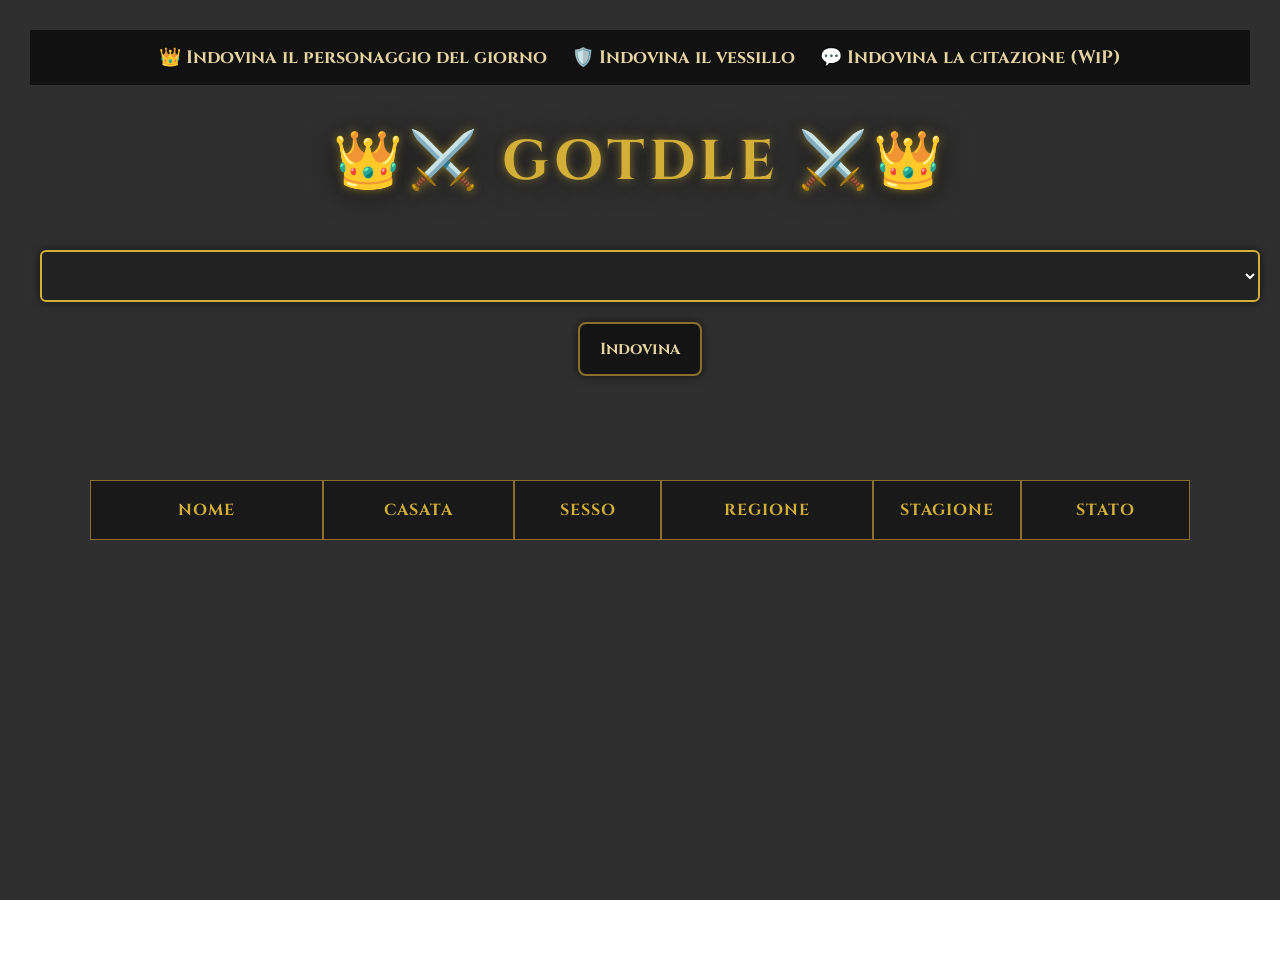
==== index.html @ c0a72999 "Update index.html" ====
<!DOCTYPE html>
<html lang="it">
<head>
    <link href="https://fonts.googleapis.com/css2?family=Cinzel:wght@400;600;700&display=swap" rel="stylesheet">
    <meta charset="UTF-8">
    <meta name="viewport" content="width=device-width, initial-scale=1.0">
    <title>GOTdle</title>

    <link rel="stylesheet" href="style.css">
</head>

<body>
    <nav class="top-nav">
    <a href="index.html">👑 Indovina il personaggio del giorno</a>
    <a href="bannerdle.html">🛡️ Indovina il vessillo</a>
    <a href="quotedle.html">💬 Indovina la citazione (WiP)</a>
</nav>
    <h1>👑⚔️ GOTdle ⚔️👑</h1> 

<select id="guessInput"></select>

    </div>

    <button id="guessButton">
        Indovina
    </button>

    <table id="results">
    <table id="results">

        <thead>

            <tr>
                <th>Nome</th>
                <th>Casata</th>
                <th>Sesso</th>
                <th>Regione</th>
                <th>Stagione</th>
                <th>Stato</th>
            </tr>

        </thead>

        <tbody></tbody>

    </table>

    <script src="characters.js"></script>
    <script src="script.js"></script>

    <p id="daily-number"></p>
</body>
</html>
---- style.css ----
body {
    background:
        linear-gradient(rgba(10,10,10,0.85), rgba(10,10,10,0.85)),
        url("https://images.unsplash.com/photo-1518562180175-34a163b1a9a6?auto=format&fit=crop&w=1920&q=80");

    background-size: cover;
    background-position: center;
    background-attachment: fixed;

    color: #e5d3a1;

    font-family: 'Cinzel', serif;

    text-align: center;

    min-height: 100vh;

    margin: 0;
    padding: 30px;
}

.top-nav {
    display: flex;
    justify-content: center;
    gap: 25px;

    padding: 15px;
    background: #111;

    border-bottom: 1px solid #333;
}

.top-nav a {
    color: #e5d3a1;
    text-decoration: none;
    font-weight: bold;
    font-size: 18px;
}

.top-nav a:hover {
    color: white;
}

h1 {
    font-size: 3.5rem;

    color: #d4af37;

    letter-spacing: 5px;

    text-transform: uppercase;

    text-shadow:
        0 0 10px rgba(212,175,55,0.6),
        0 0 30px rgba(0,0,0,0.8);

    margin-bottom: 40px;
}

.icon {
    width: 40px;
    height: 40px;
}

.autocomplete-container {
    position: relative;
    width: 350px;
    margin: 0 auto;
}

#guessInput,
#guessButton {
    font-family: 'Cinzel', serif;

    padding: 14px 20px;

    border: 2px solid #8b6f2b;

    background: rgba(20,20,20,0.95);

    color: #e5d3a1;

    font-size: 16px;

    border-radius: 8px;

    box-shadow: 0 0 10px rgba(0,0,0,0.6);

    margin: 10px;
}

#guessButton {
    cursor: pointer;

    transition: all 0.2s ease;
}

#guessButton:hover {
    transform: translateY(-2px);

    background: #8b6f2b;

    color: black;
}

#suggestions {
    position: absolute;
    width: 100%;

    background: #1e1e1e;
    border: 1px solid #444;

    max-height: 250px;
    overflow-y: auto;

    z-index: 999;
}

.suggestion {
    padding: 10px;
    cursor: pointer;
}

.suggestion:hover,
.suggestion.active {
    background: #444;
}

.highlight {
    font-weight: bold;
    color: #d4af37;
}

#guessInput {
    width: 100%;
    padding: 12px;

    font-size: 16px;

    border: 2px solid #d4af37;
    border-radius: 6px;

    background: #222;
    color: white;

    box-sizing: border-box;
}

#suggestions {
    position: absolute;

    width: 100%;

    background: #222;

    border: 1px solid #555;

    max-height: 250px;

    overflow-y: auto;

    z-index: 100;
}

.suggestion {
    padding: 12px;
    cursor: pointer;
}

.suggestion:hover {
    background: #444;
}

button {
    padding: 12px 24px;

    font-size: 16px;

    background: #d4af37;
    color: black;

    border: none;
    border-radius: 6px;

    cursor: pointer;

    font-weight: bold;
}

button:hover {
    opacity: 0.9;
}

#results {
    width: 100%;
    max-width: 1100px;

    margin: 40px auto;

    border-collapse: separate;

    border-spacing: 0 14px;

    background: transparent;
}

#results thead th {
    background: rgba(25,25,25,0.95);

    color: #d4af37;

    padding: 18px;

    border: 1px solid #8b6f2b;

    text-transform: uppercase;

    letter-spacing: 1px;
}

#results tbody tr {
    animation: rowAppear 0.4s ease;
}

#results td {
    background: rgba(30,30,30,0.95);

    border: 1px solid #555;

    padding: 20px;

    min-width: 120px;

    font-weight: bold;

    color: black;

    box-shadow: 0 4px 12px rgba(0,0,0,0.4);

    transition: transform 0.2s ease;
}

#results td:hover {
    transform: scale(1.03);
}

th:nth-child(1), td:nth-child(1) { width: 180px; } /* Nome */
th:nth-child(2), td:nth-child(2) { width: 140px; } /* Casata */
th:nth-child(3), td:nth-child(3) { width: 100px; } /* Sesso */
th:nth-child(4), td:nth-child(4) { width: 160px; } /* Regione */
th:nth-child(5), td:nth-child(5) { width: 100px; } /* Stagione */
th:nth-child(6), td:nth-child(6) { width: 120px; } /* Stato */

@keyframes rowAppear {
    from {
        opacity: 0;
        transform: translateY(20px);
    }

    to {
        opacity: 1;
        transform: translateY(0);
    }
}

td {
    font-weight: bold;
    font-size: 14px;
}

td {
    transform: rotateX(90deg);
    opacity: 0;
    animation: flipIn 1.40s ease forwards;
    transform-origin: left;
}

@keyframes flipIn {
    0% {
        transform: rotateX(90deg);
        opacity: 0;
    }

    60% {
        transform: rotateX(-10deg);
        opacity: 1;
    }

    100% {
        transform: rotateX(0deg);
        opacity: 1;
    }
}

.banner-image-container {
    display: flex;
    justify-content: center;
    margin: 20px 0;
}

.banner-image-container img {
    width: 300px;
    height: 300px;
    object-fit: contain;
    border: 2px solid #8b6f2b;
    background: rgba(0,0,0,0.4);
}

#hints {
    margin: 15px;
}

#hints button {
    margin: 5px;
    padding: 10px 15px;
    border: 1px solid #8b6f2b;
    background: #222;
    color: #e5d3a1;
    cursor: not-allowed;
}

#hints button:not(:disabled) {
    cursor: pointer;
    background: #8b6f2b;
    color: black;
}

#hint-output {
    margin: 10px auto;
    text-align: center;
    color: #e5d3a1;
    font-size: 16px;
    min-height: 20px;
}

/* VICTORY CARD */
#victory-card {
    margin: 25px auto;
    padding: 20px;
    max-width: 500px;
    text-align: center;

    border: 2px solid #8b6f2b;
    background: rgba(20, 20, 20, 0.85);

    color: #e5d3a1;
}

#victory-card h2 {
    margin-bottom: 10px;
}

#victory-card img {
    width: 250px;
    height: 250px;
    object-fit: contain;
    margin: 10px 0;
}

.hidden {
    display: none;
}

/* HINT BUTTON ACTIVE */
#hints button:not(:disabled) {
    cursor: pointer;
    background: #8b6f2b;
    color: black;
}

/* ===== VICTORY CARD ANIMATION ===== */

#victory-card {
    opacity: 0;
    transform: translateY(10px);
    transition: opacity 0.6s ease, transform 0.6s ease;
}

#victory-card.show {
    opacity: 1;
    transform: translateY(0);
}

/* elementi interni inizialmente nascosti */
.victory-item {
    opacity: 0;
    transform: translateY(8px);
}

.victory-item.show {
    opacity: 1;
    transform: translateY(0);
    transition: all 0.4s ease;
}

.victory-image {
    opacity: 0;
    transform: scale(0.9);
}

.victory-image.show {
    opacity: 1;
    transform: scale(1);
    transition: all 0.6s ease;
}
#win-message {
    min-height: 40px;
    margin: 20px auto;

    text-align: center;

    font-size: 24px;
    font-weight: bold;

    color: #e5d3a1;
}
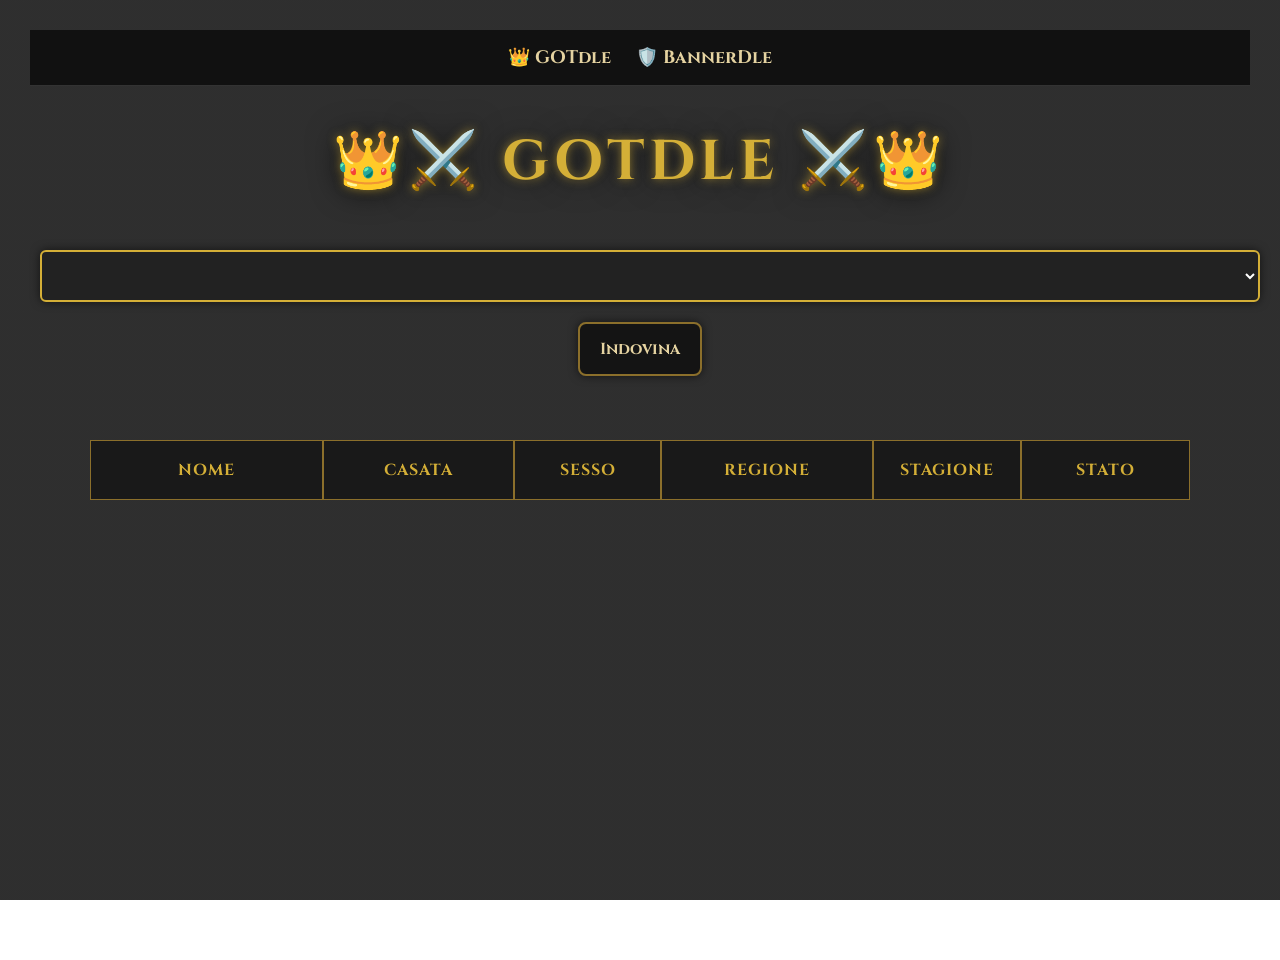
==== commit c70e7b0b: "Add files via upload" ====
--- a/index.html
+++ b/index.html
@@ -11,9 +11,8 @@
 
 <body>
     <nav class="top-nav">
-    <a href="index.html">👑 Indovina il personaggio del giorno</a>
-    <a href="bannerdle.html">🛡️ Indovina il vessillo</a>
-    <a href="quotedle.html">💬 Indovina la citazione (WiP)</a>
+    <a href="index.html">👑 GOTdle</a>
+    <a href="bannerdle.html">🛡️ BannerDle</a>
 </nav>
     <h1>👑⚔️ GOTdle ⚔️👑</h1> 
 
@@ -25,7 +24,6 @@
         Indovina
     </button>
 
-    <table id="results">
     <table id="results">
 
         <thead>
@@ -50,4 +48,4 @@
 
     <p id="daily-number"></p>
 </body>
-</html>
+</html>
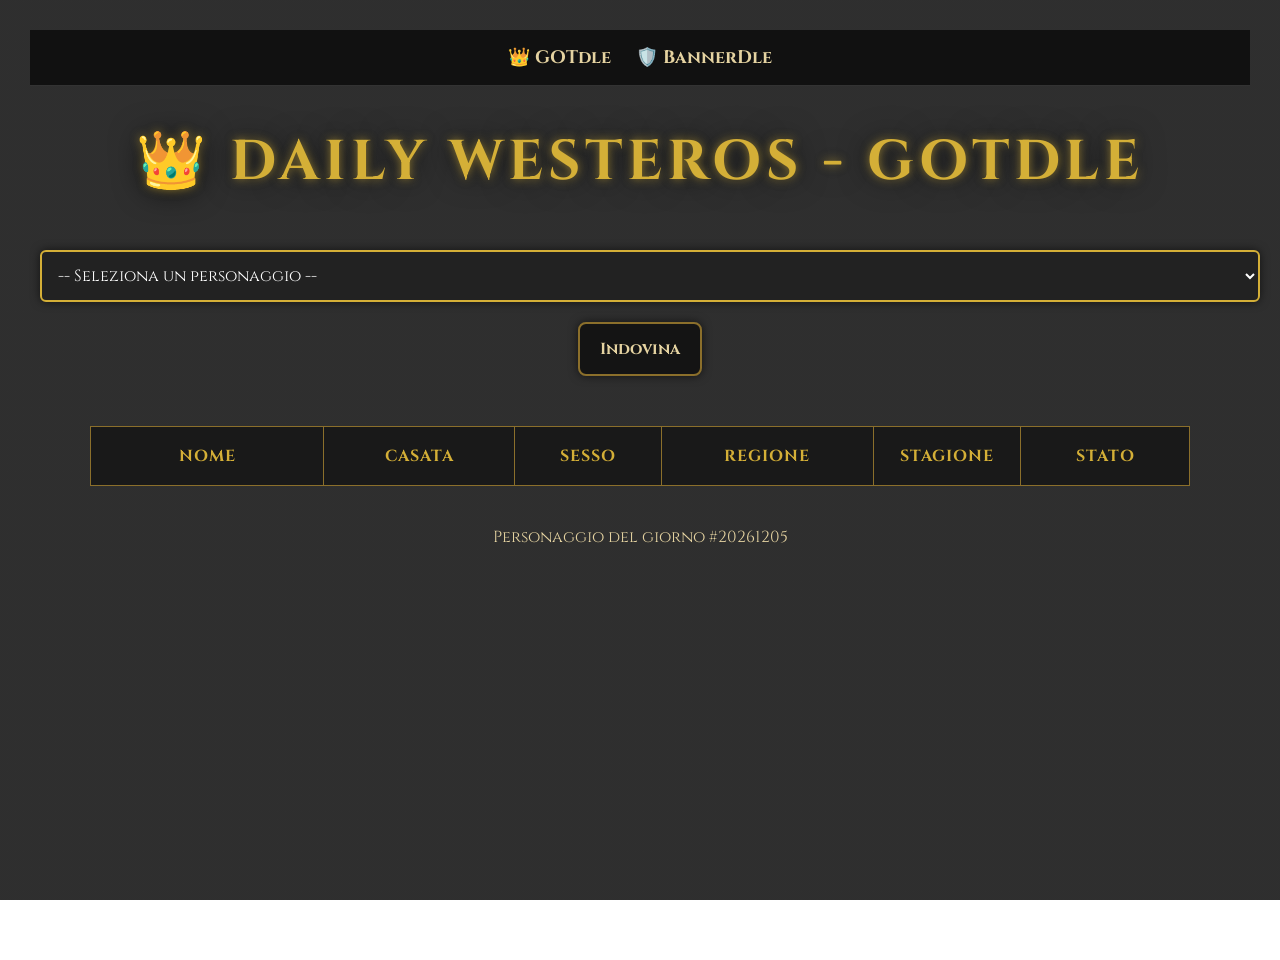
==== commit 8aab5bda: "cambiato titolo con daily westeros" ====
--- a/index.html
+++ b/index.html
@@ -14,7 +14,7 @@
     <a href="index.html">👑 GOTdle</a>
     <a href="bannerdle.html">🛡️ BannerDle</a>
 </nav>
-    <h1>👑⚔️ GOTdle ⚔️👑</h1> 
+    <h1>👑 Daily Westeros - GOTdle </h1> 
 
 <select id="guessInput"></select>
 
@@ -48,4 +48,4 @@
 
     <p id="daily-number"></p>
 </body>
-</html>+</html>
--- a/style.css
+++ b/style.css
@@ -268,13 +268,6 @@
     font-size: 14px;
 }
 
-td {
-    transform: rotateX(90deg);
-    opacity: 0;
-    animation: flipIn 1.40s ease forwards;
-    transform-origin: left;
-}
-
 @keyframes flipIn {
     0% {
         transform: rotateX(90deg);
@@ -403,14 +396,18 @@
     transform: scale(1);
     transition: all 0.6s ease;
 }
-#win-message {
-    min-height: 40px;
-    margin: 20px auto;
-
-    text-align: center;
-
-    font-size: 24px;
-    font-weight: bold;
-
-    color: #e5d3a1;
-}
+
+#results {
+    border-collapse: collapse;
+    width: 100%;
+}
+
+#results td, #results th {
+    border: 1px solid #444;
+}
+#results tr {
+    display: table-row;
+}
+#results td {
+    display: table-cell;
+}
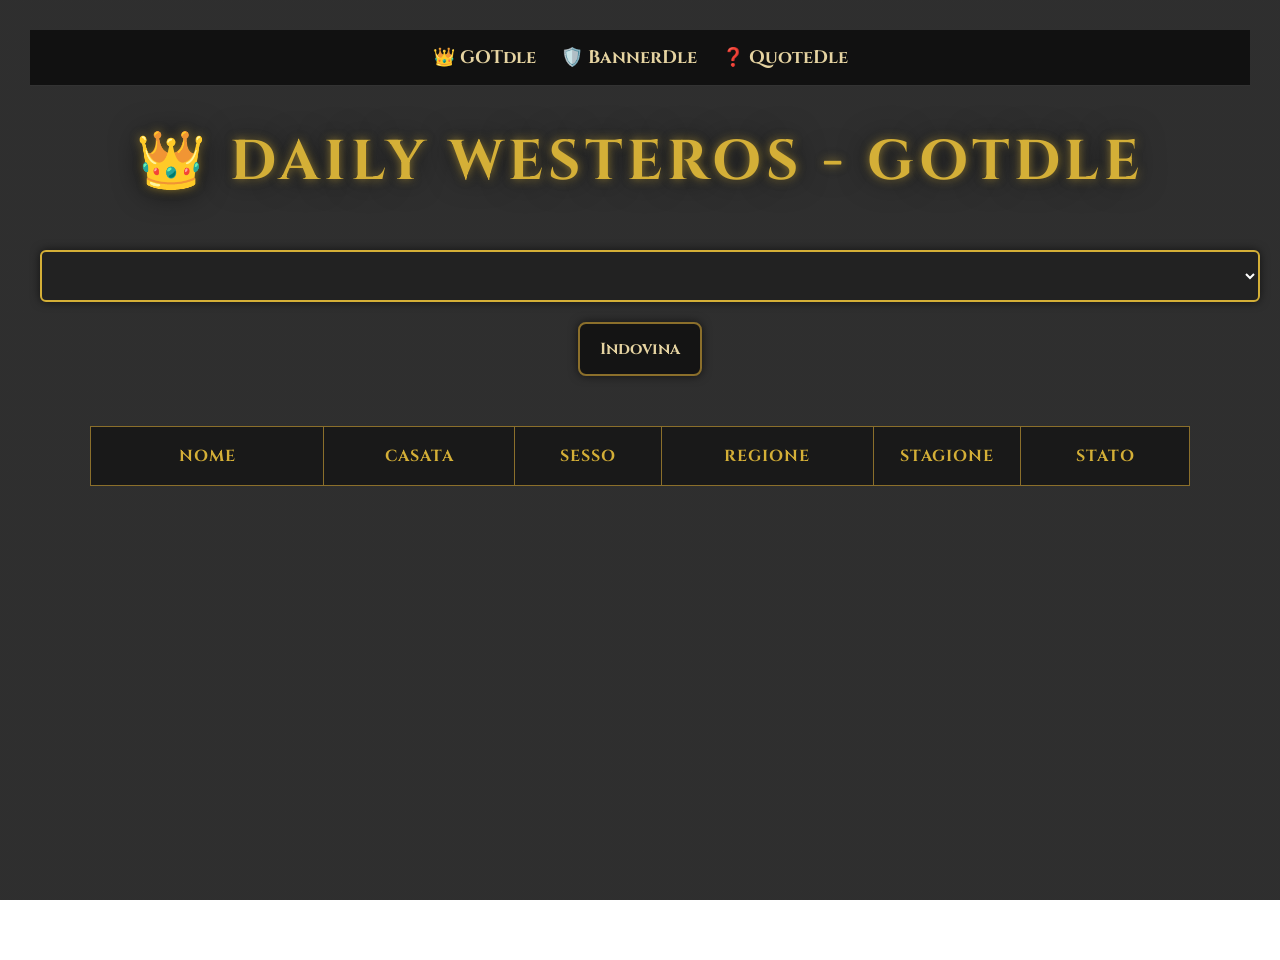
==== commit 43f9f3a2: "aggiunto link di quotedle anche a index" ====
--- a/index.html
+++ b/index.html
@@ -13,6 +13,7 @@
     <nav class="top-nav">
     <a href="index.html">👑 GOTdle</a>
     <a href="bannerdle.html">🛡️ BannerDle</a>
+    <a href="quotedle.html">❓ QuoteDle</a>
 </nav>
     <h1>👑 Daily Westeros - GOTdle </h1> 
 
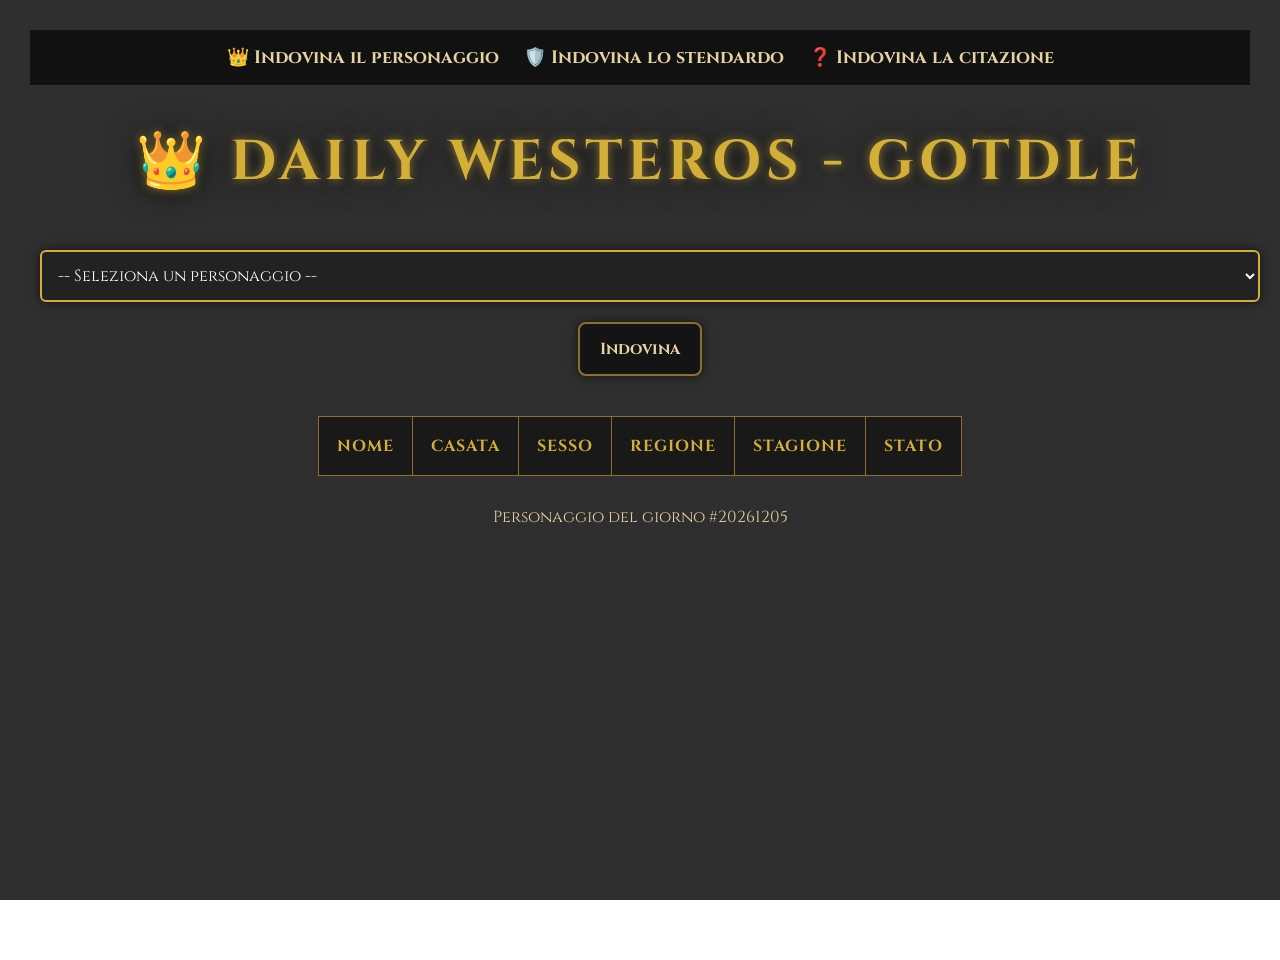
==== commit 3d576fbc: "cambiato intestazione" ====
--- a/index.html
+++ b/index.html
@@ -4,18 +4,18 @@
     <link href="https://fonts.googleapis.com/css2?family=Cinzel:wght@400;600;700&display=swap" rel="stylesheet">
     <meta charset="UTF-8">
     <meta name="viewport" content="width=device-width, initial-scale=1.0">
-    <title>GOTdle</title>
+    <title>👑 Daily Westeros - Indovina il personaggio</title>
 
     <link rel="stylesheet" href="style.css">
 </head>
 
 <body>
     <nav class="top-nav">
-    <a href="index.html">👑 GOTdle</a>
-    <a href="bannerdle.html">🛡️ BannerDle</a>
-    <a href="quotedle.html">❓ QuoteDle</a>
+    <a href="index.html">👑 Indovina il personaggio</a>
+    <a href="bannerdle.html">🛡️ Indovina lo stendardo</a>
+    <a href="quotedle.html">❓ Indovina la citazione</a>
 </nav>
-    <h1>👑 Daily Westeros - GOTdle </h1> 
+    <h1>👑 Daily Westeros - GOTdle</h1> 
 
 <select id="guessInput"></select>
 
--- a/style.css
+++ b/style.css
@@ -411,3 +411,71 @@
 #results td {
     display: table-cell;
 }
+#guess {
+    width: 350px;
+    padding: 14px 20px;
+    margin: 20px 0;
+
+    font-family: 'Cinzel', serif;
+    font-size: 16px;
+
+    border: 2px solid #8b6f2b;
+    border-radius: 8px;
+
+    background: rgba(20,20,20,0.95);
+    color: #e5d3a1;
+
+    box-shadow: 0 0 10px rgba(0,0,0,0.6);
+}
+
+#results {
+    margin: 30px auto;
+    max-width: 500px;
+}
+
+.correct {
+    background: #2e7d32 !important;
+    color: white !important;
+}
+
+.wrong {
+    background: #c62828 !important;
+    color: white !important;
+}
+/* PROVA AGGIUNTA CHECKBOX SINGOLO - NON MI PIACE
+#results {
+    width: 100%;
+    max-width: 900px;
+    margin: 30px auto;
+    border-collapse: separate;
+    border-spacing: 0 10px;
+}
+
+#results th {
+    background: #111;
+    color: #d4af37;
+    padding: 12px;
+    border: 1px solid #333;
+}
+
+#results td {
+    background: rgba(25,25,25,0.95);
+    color: #e5d3a1;
+    padding: 14px;
+    text-align: center;
+    border: 1px solid #333;
+    font-weight: bold;
+}
+/*
+
+/* stato intera cella risposta 
+.correct {
+    background: #1f6f3a !important;
+    color: white !important;
+}
+
+.wrong {
+    background: #7a1f1f !important;
+    color: white !important;
+    
+}*/
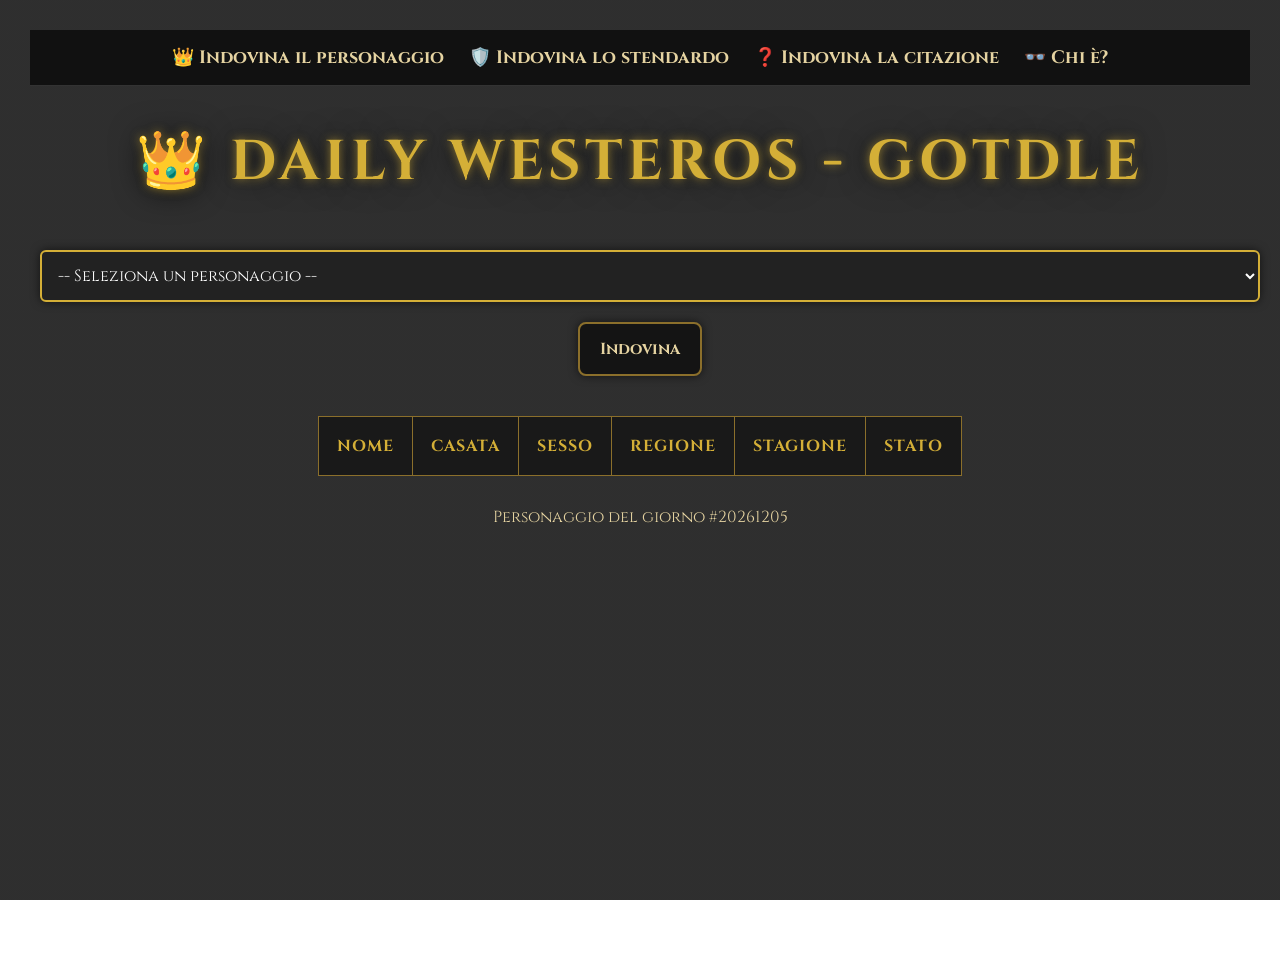
==== commit 37970511: "aggiunto 4a scheda" ====
--- a/index.html
+++ b/index.html
@@ -14,6 +14,7 @@
     <a href="index.html">👑 Indovina il personaggio</a>
     <a href="bannerdle.html">🛡️ Indovina lo stendardo</a>
     <a href="quotedle.html">❓ Indovina la citazione</a>
+    <a href="zoomdle.html">👓 Chi è?</a>
 </nav>
     <h1>👑 Daily Westeros - GOTdle</h1> 
 
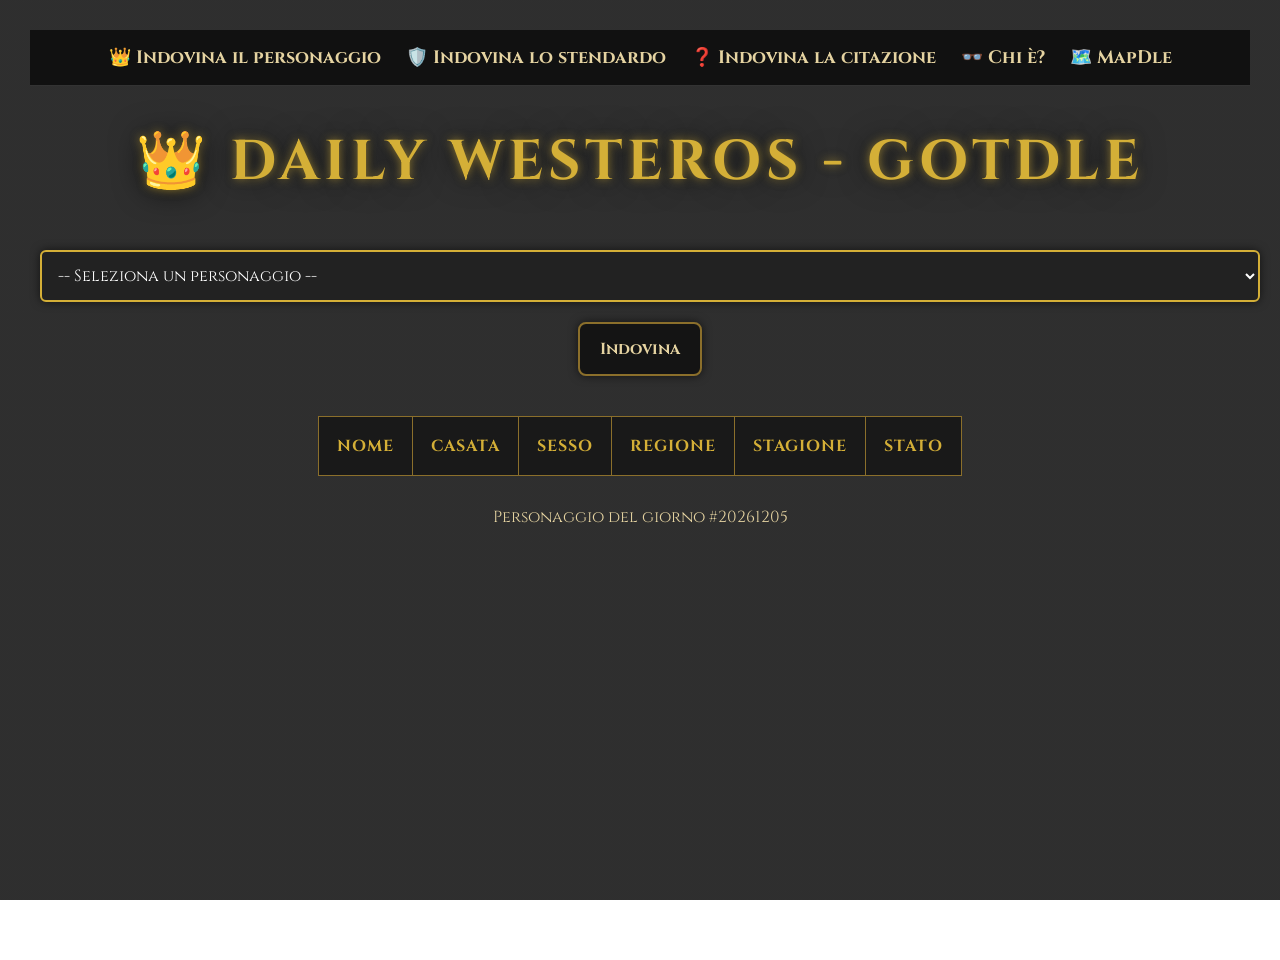
==== commit 6398848f: "Add link to mapdle.html in navigation" ====
--- a/index.html
+++ b/index.html
@@ -15,6 +15,7 @@
     <a href="bannerdle.html">🛡️ Indovina lo stendardo</a>
     <a href="quotedle.html">❓ Indovina la citazione</a>
     <a href="zoomdle.html">👓 Chi è?</a>
+    <a href="mapdle.html">🗺️ MapDle</a>
 </nav>
     <h1>👑 Daily Westeros - GOTdle</h1> 
 
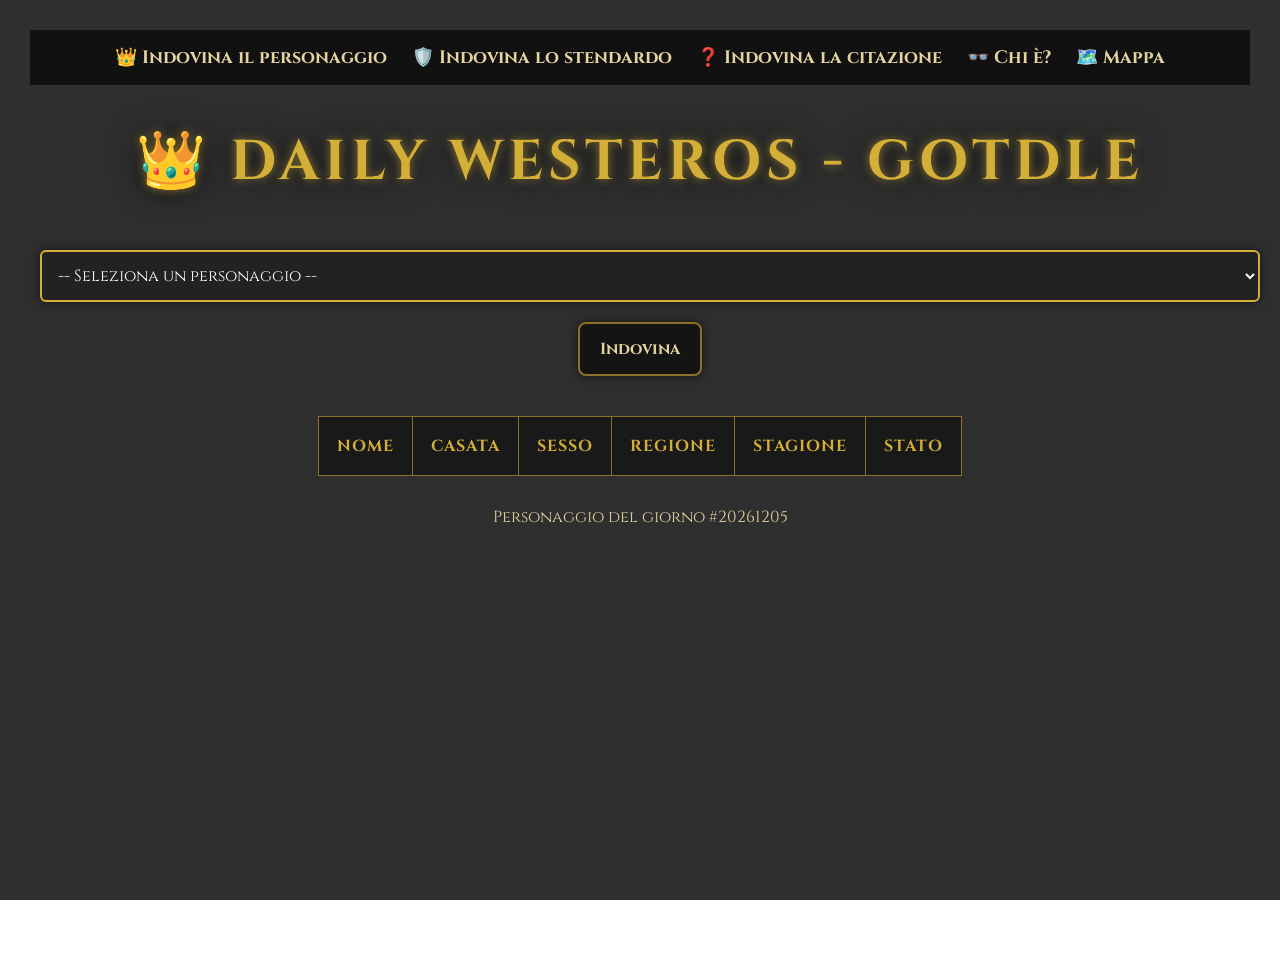
==== commit 616ce6cd: "Update index.html" ====
--- a/index.html
+++ b/index.html
@@ -15,7 +15,7 @@
     <a href="bannerdle.html">🛡️ Indovina lo stendardo</a>
     <a href="quotedle.html">❓ Indovina la citazione</a>
     <a href="zoomdle.html">👓 Chi è?</a>
-    <a href="mapdle.html">🗺️ MapDle</a>
+    <a href="mapdle.html">🗺️ Mappa</a>
 </nav>
     <h1>👑 Daily Westeros - GOTdle</h1> 
 
--- a/style.css
+++ b/style.css
@@ -328,7 +328,7 @@
 
 /* VICTORY CARD */
 #victory-card {
-    margin: 25px auto;
+    margin: 0/*25px auto*/;
     padding: 20px;
     max-width: 500px;
     text-align: center;
